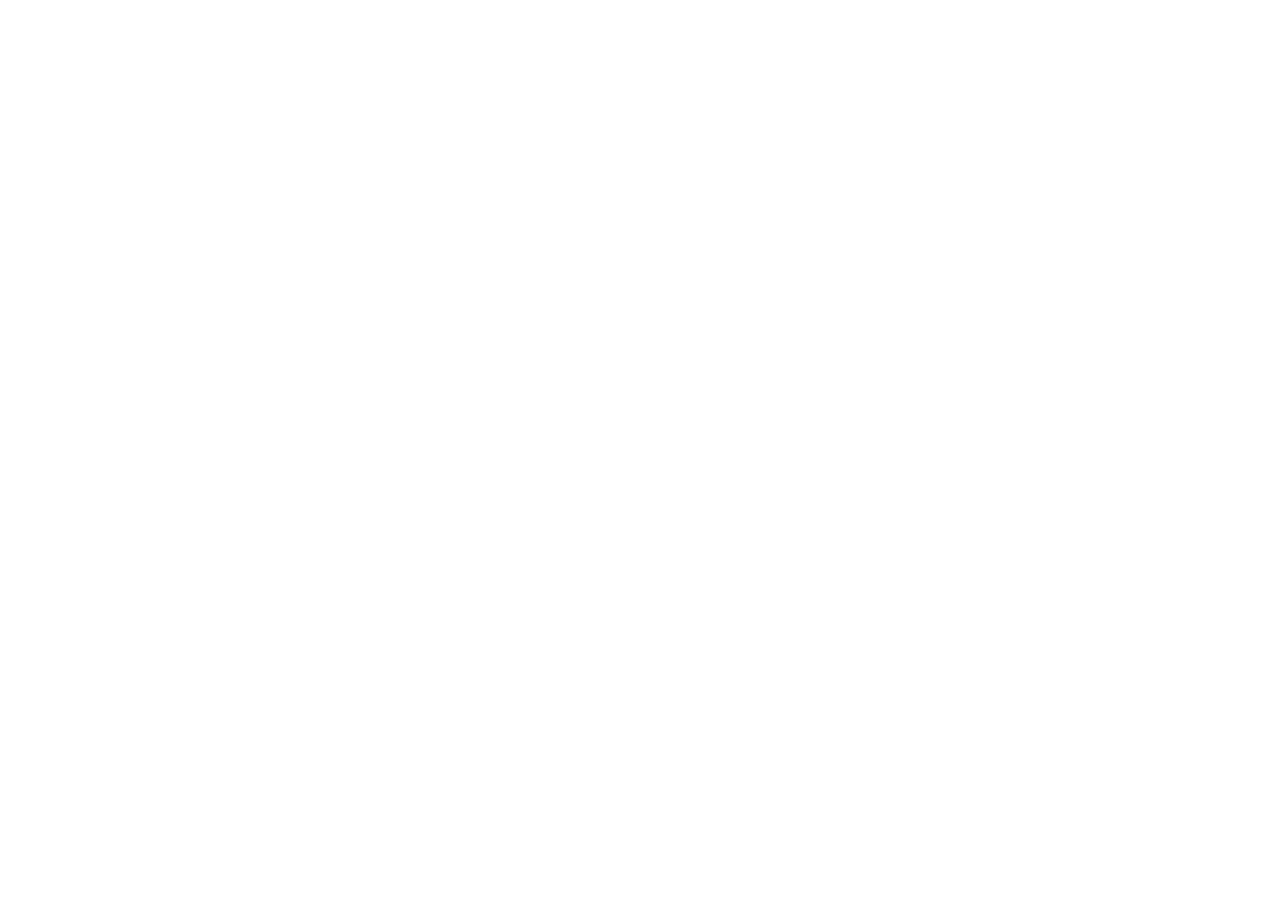
==== index.html @ 01294389 "Merge remote-tracking branch 'BeyondOrthongonal/main'" ====
<!DOCTYPE html>
<html lang="en">
<head>
    <meta charset="UTF-8">
    <meta name="viewport" content="width=device-width, initial-scale=1.0">
    <title>Beyond Orthogonal</title>
</head>
<body>
    <script src="./lib/phaser.js"></script>
    <script src="./src/Movement.js"></script>
    <script src="./src/main.js"></script>
</body>
</html>
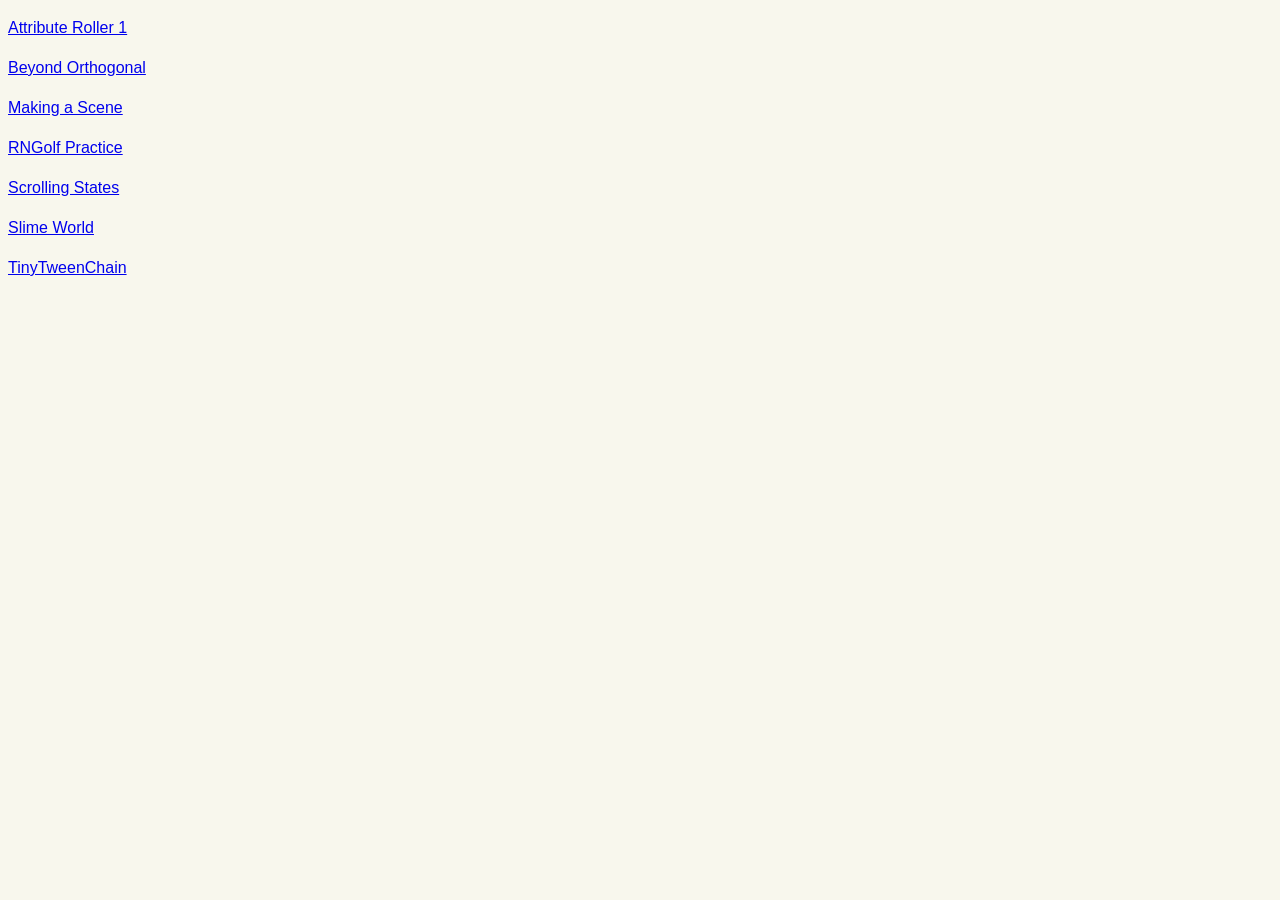
==== commit 07cc3de2: "Adding landing page" ====
--- a/index.html
+++ b/index.html
@@ -1,13 +1,18 @@
-<!DOCTYPE html>
+<!doctype html>
 <html lang="en">
-<head>
-    <meta charset="UTF-8">
-    <meta name="viewport" content="width=device-width, initial-scale=1.0">
-    <title>Beyond Orthogonal</title>
-</head>
-<body>
-    <script src="./lib/phaser.js"></script>
-    <script src="./src/Movement.js"></script>
-    <script src="./src/main.js"></script>
-</body>
-</html>+  <head>
+    <meta charset="UTF-8" />
+    <meta name="viewport" content="width=device-width, initial-scale=1.0" />
+    <title>CMPM 120 Examples</title>
+    <link rel="stylesheet" href="style.css" />
+  </head>
+  <body>
+    <p><a href="/AttributeRoller1/index.html">Attribute Roller 1</a></p>
+    <p><a href="/BeyondOrthogonal/index.html">Beyond Orthogonal</a></p>
+    <p><a href="/Making-A-Scene/index.html">Making a Scene</a></p>
+    <p><a href="/RNGolf-Practice/index.html">RNGolf Practice</a></p>
+    <p><a href="/Scrolling-States/index.html">Scrolling States</a></p>
+    <p><a href="/Slime-World/index.html">Slime World</a></p>
+    <p><a href="/TinyTweenChain/index.html">TinyTweenChain</a></p>
+  </body>
+</html>
--- a/style.css
+++ b/style.css
@@ -0,0 +1,11 @@
+p {
+  font-family: "Segoe UI", Geneva, Verdana, sans-serif;
+  font-size: 16px;
+  line-height: 1.5;
+  color: #333;
+  margin-bottom: 1em;
+}
+
+body {
+  background-color: rgb(248, 247, 237);
+}
